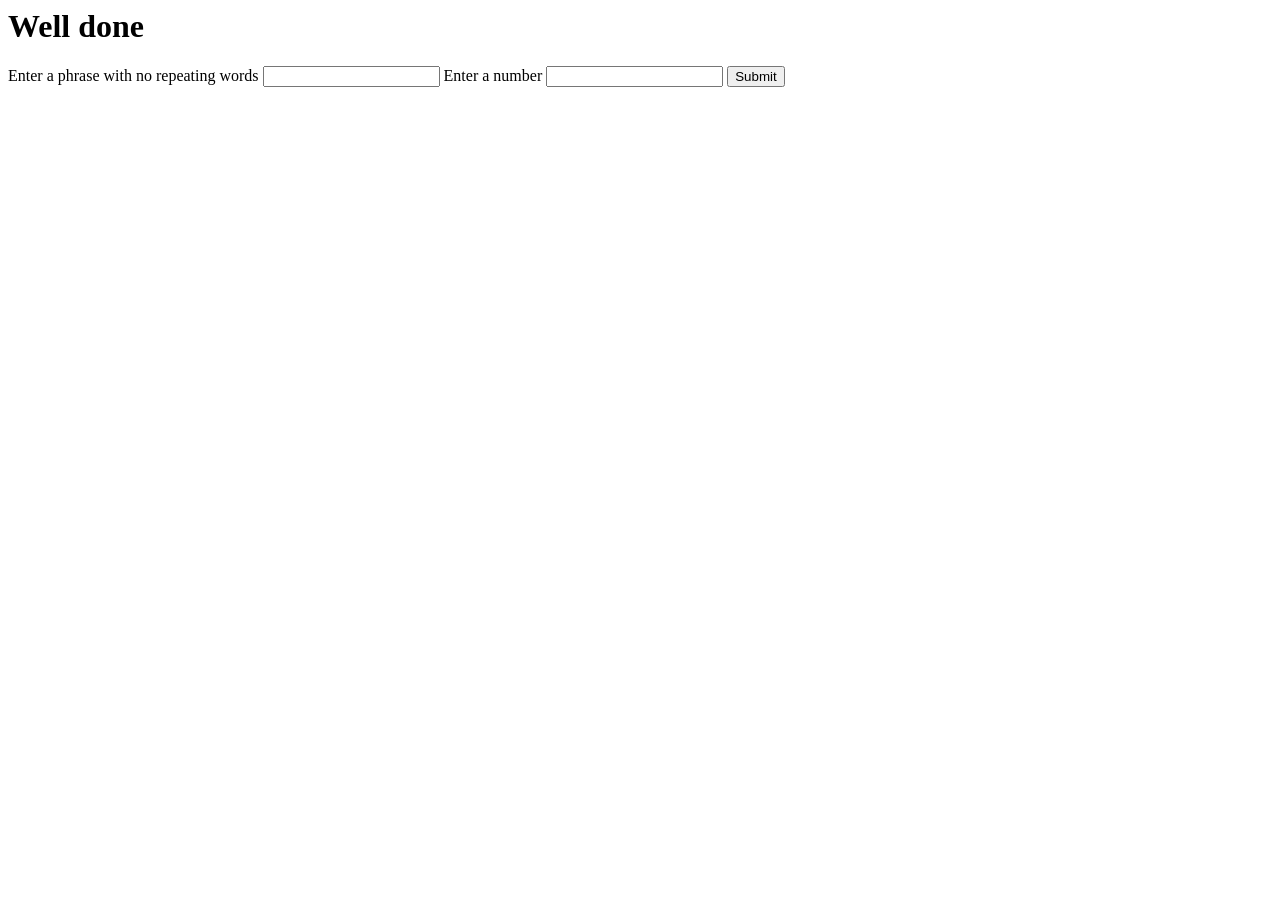
==== well_done.html @ 8270ac5e "Add wherewords" ====
<head>
  <title>well done - wherewords</title>
  <link rel="stylesheet" href="./index.css">
</head>
<body>
  <h1>Well done</h1>
  <form>
    <label>
      Enter a phrase with no repeating words
      <input type="text" name="phrase">
    </label>

    <label>
      Enter a number
      <input type="number" name="length">
    </label>

    <input type="submit">
  </form>
  <script src="./well_done.js"></script>
</body>
---- index.css ----
p.search {
  cursor: crosshair;
}

a {
  color: unset;
  cursor: unset;
  text-decoration: unset;
}
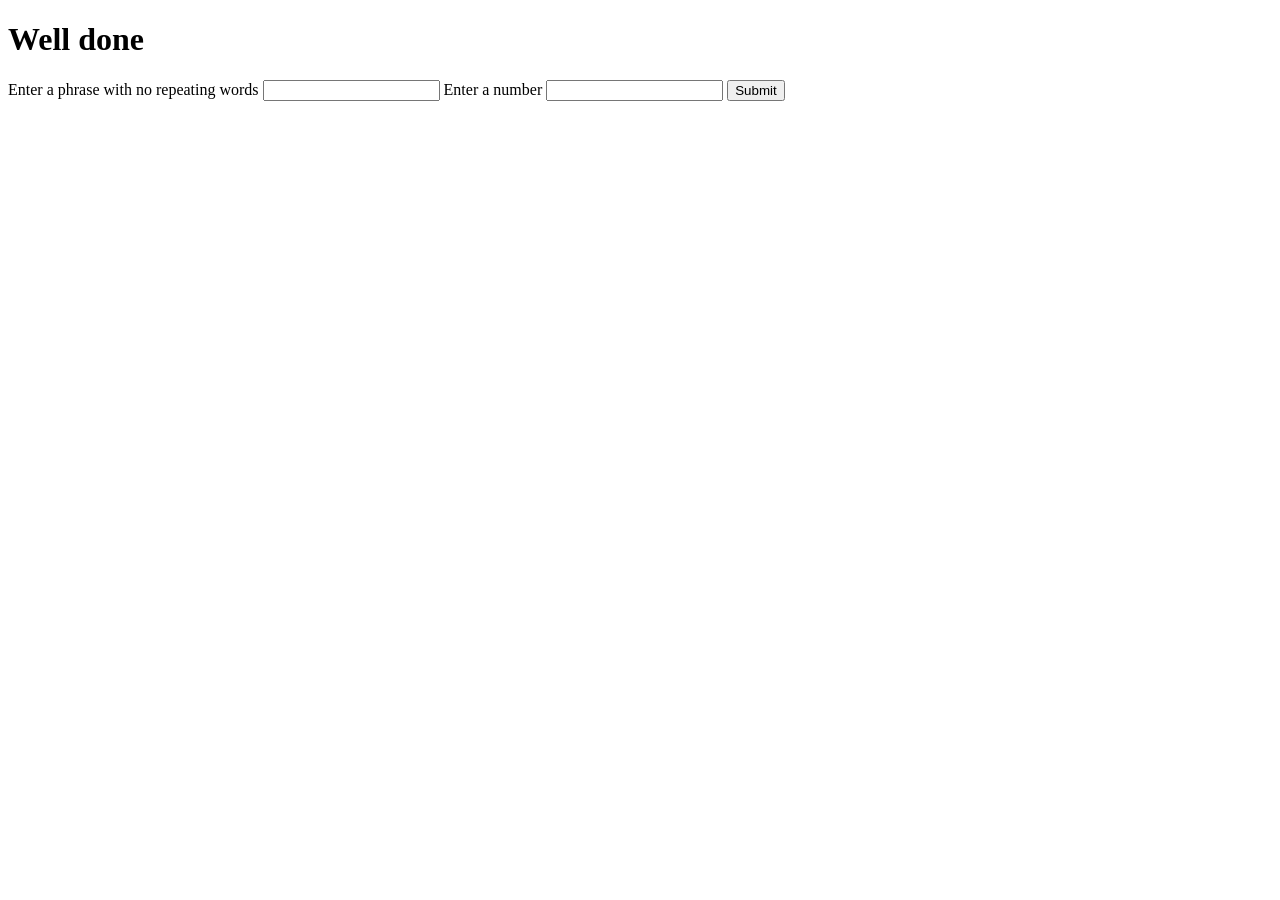
==== commit 3f85b349: "Add doctype and html tags" ====
--- a/well_done.html
+++ b/well_done.html
@@ -1,21 +1,24 @@
-<head>
-  <title>well done - wherewords</title>
-  <link rel="stylesheet" href="./index.css">
-</head>
-<body>
-  <h1>Well done</h1>
-  <form>
-    <label>
-      Enter a phrase with no repeating words
-      <input type="text" name="phrase">
-    </label>
+<!doctype html>
+<html lang="en">
+  <head>
+    <title>well done - wherewords</title>
+    <link rel="stylesheet" href="./index.css">
+  </head>
+  <body>
+    <h1>Well done</h1>
+    <form>
+      <label>
+        Enter a phrase with no repeating words
+        <input type="text" name="phrase">
+      </label>
 
-    <label>
-      Enter a number
-      <input type="number" name="length">
-    </label>
+      <label>
+        Enter a number
+        <input type="number" name="length">
+      </label>
 
-    <input type="submit">
-  </form>
-  <script src="./well_done.js"></script>
-</body>
+      <input type="submit">
+    </form>
+    <script src="./well_done.js"></script>
+  </body>
+</html>
